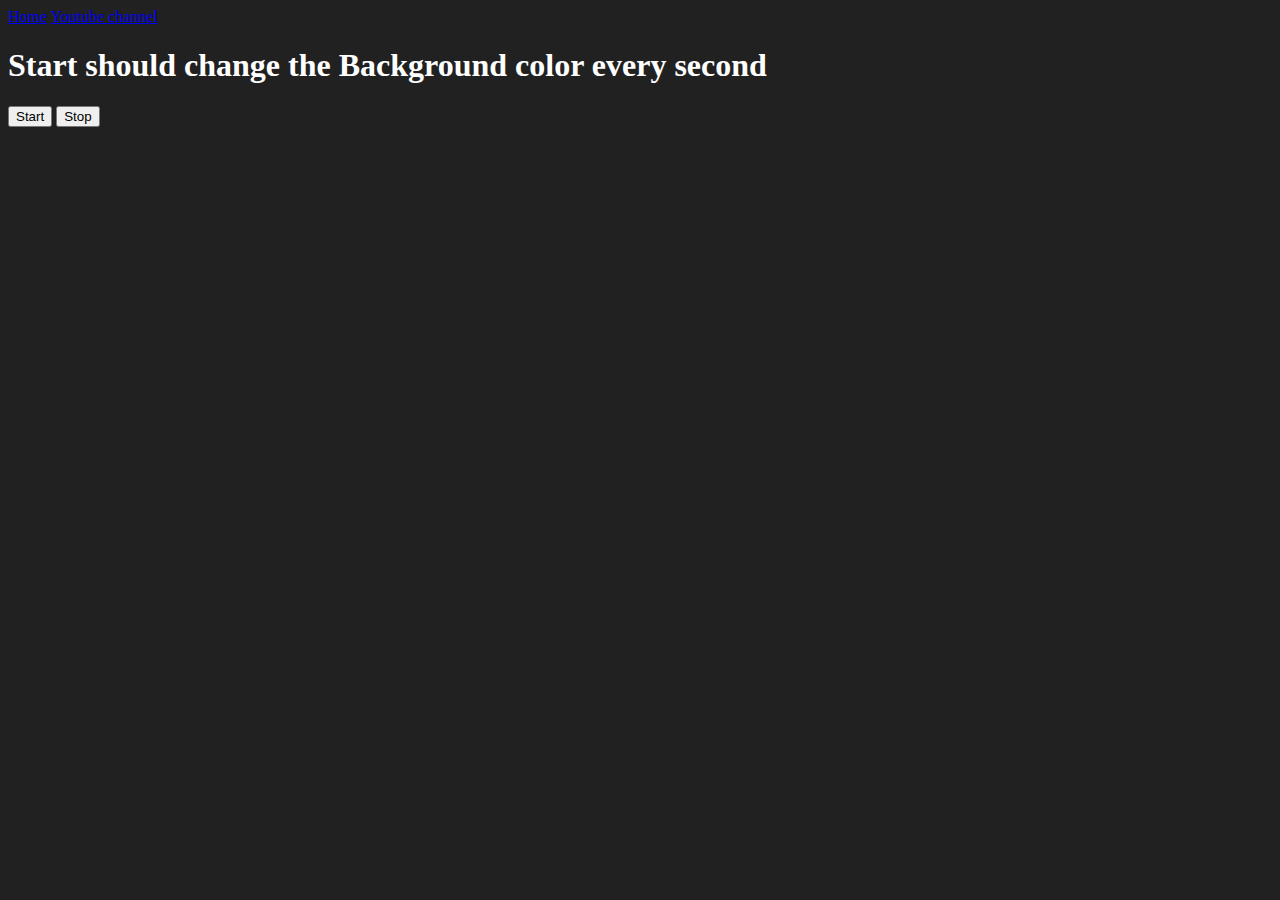
==== Projects/unlimited_colors/index.html @ c79e351e "project_5" ====
<!DOCTYPE html>
<html lang="en">
  <head>
    <meta charset="UTF-8" />
    <meta name="viewport" content="width=device-width, initial-scale=1.0" />
    <meta http-equiv="X-UA-Compatible" content="ie=edge" />
    <title>Number Guessing Game</title>
    <link rel="stylesheet" href="style.css" />
    <link rel="stylesheet" href="../styles.css" />
  </head>
  <body style="background-color: #212121; color: #fff">
    <nav>
      <a href="/" aria-current="page">Home</a>
      <a target="_blank" href="https://www.youtube.com/@chaiaurcode"
        >Youtube channel</a
      >
    </nav>

    <h1>Start should change the Background color every second</h1>
    <button id="start">Start</button>
    <button id="stop">Stop</button>
    <script src="chaiaurcode.js"></script>
  </body>
</html>
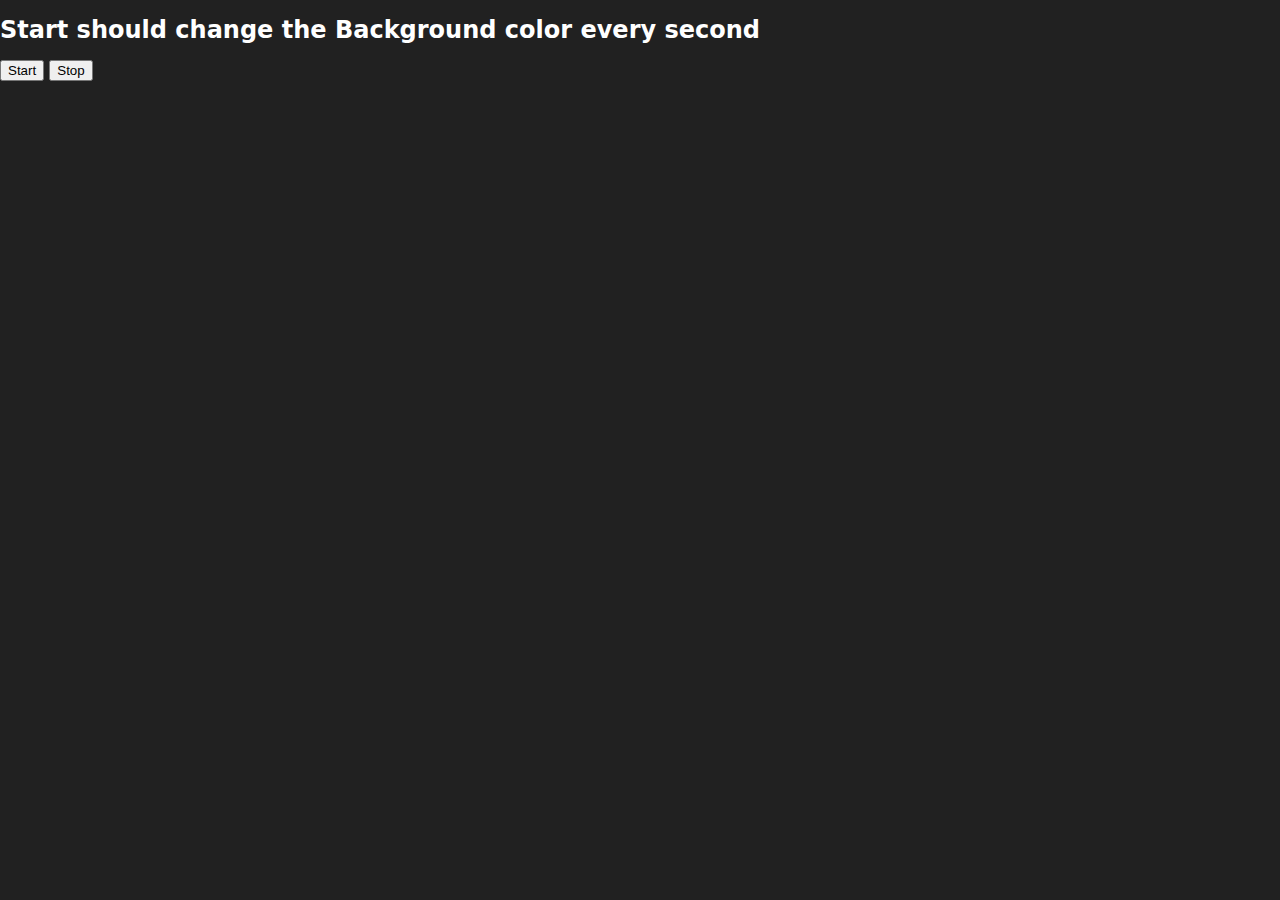
==== commit d04e1b77: "project_6" ====
--- a/Projects/unlimited_colors/index.html
+++ b/Projects/unlimited_colors/index.html
@@ -5,20 +5,15 @@
     <meta name="viewport" content="width=device-width, initial-scale=1.0" />
     <meta http-equiv="X-UA-Compatible" content="ie=edge" />
     <title>Number Guessing Game</title>
-    <link rel="stylesheet" href="style.css" />
-    <link rel="stylesheet" href="../styles.css" />
+    <!-- <link rel="stylesheet" href="style.css" /> -->
+    <link rel="stylesheet" href="../style.css" />
   </head>
   <body style="background-color: #212121; color: #fff">
-    <nav>
-      <a href="/" aria-current="page">Home</a>
-      <a target="_blank" href="https://www.youtube.com/@chaiaurcode"
-        >Youtube channel</a
-      >
-    </nav>
+    
 
     <h1>Start should change the Background color every second</h1>
     <button id="start">Start</button>
     <button id="stop">Stop</button>
-    <script src="chaiaurcode.js"></script>
+    <script src="code.js"></script>
   </body>
 </html>
--- a/Projects/style.css
+++ b/Projects/style.css
@@ -0,0 +1,62 @@
+* {
+    box-sizing: border-box;
+  }
+  
+  body {
+    margin: 0;
+    font-family: system-ui, sans-serif;
+    color: black;
+    background-color: white;
+  }
+  
+  nav {
+    display: flex;
+    flex-wrap: wrap;
+    align-items: center;
+    justify-content: center;
+    padding: 0.5rem;
+    gap: 0.5rem;
+    border-bottom: solid 1px #aaa;
+    background-color: #eee;
+  }
+  
+  nav a {
+    display: inline-block;
+    min-width: 9rem;
+    padding: 0.5rem;
+    border-radius: 0.2rem;
+    border: solid 1px rgb(22, 22, 22);
+    text-align: center;
+    text-decoration: none;
+    color: #1b1b1b;
+  }
+  
+  nav a[aria-current='page'] {
+    color: #000;
+    background-color: #d4d4d4;
+  }
+  
+  main {
+    padding: 1rem;
+  }
+  
+  h1 {
+    font-weight: bold;
+    font-size: 1.5rem;
+  }
+  
+  .projects {
+    display: flex;
+    flex-direction: column;
+  }
+  
+  .project-link {
+    background-color: #fff;
+    padding: 10px 30px;
+    border-radius: 8px;
+    color: #212121;
+    text-decoration: none;
+    border: 2px solid #212121;
+    margin-top: 5px;
+  }
+  